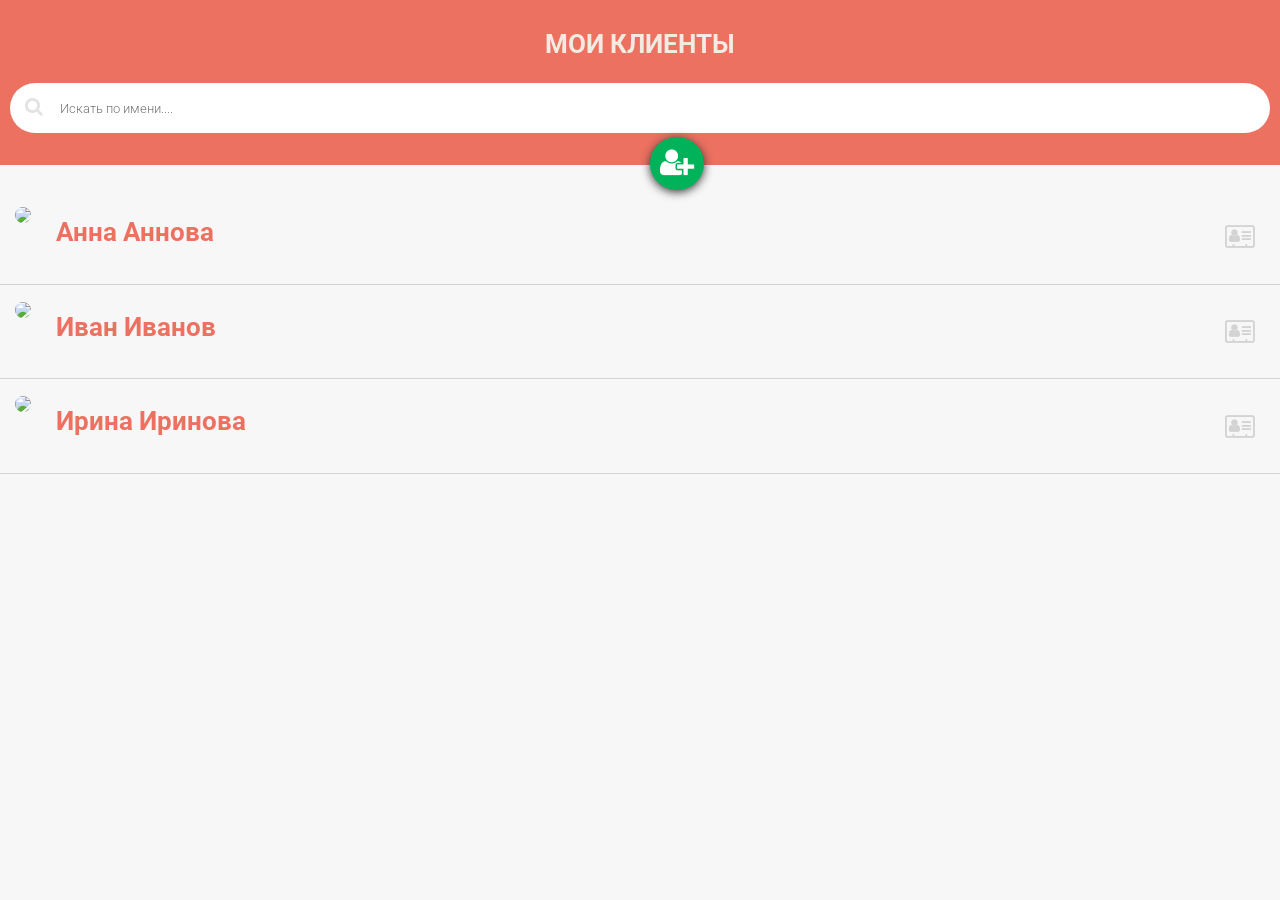
==== ankaclients/index.html @ d2917ece "loading anka app" ====
<!doctype html>
<html class="no-js">
  <head>
    <meta charset="utf-8">
    <title>Anka Clients App</title>

    <meta http-equiv="X-UA-Compatible" content="IE=edge">
    <meta name="description" content="">
    <meta name="viewport" content="width=device-width,initial-scale=1">
    <link href="https://maxcdn.bootstrapcdn.com/bootstrap/4.0.0-alpha.5/css/bootstrap-flex.min.css" rel="stylesheet">
    <link href="assets/css/style.min.css" rel="stylesheet">
    <link href="https://fonts.googleapis.com/css?family=Roboto" rel="stylesheet">
    <link rel="stylesheet" type="text/css" href="https://maxcdn.bootstrapcdn.com/font-awesome/4.7.0/css/font-awesome.min.css">
    <script src="assets/components/modernizr/modernizr.js"></script>

  </head>
  <body>

    <div class="app-wrapper" ng-app="AnkaApp">
        <div ng-view></div>
    </div>



    
    <script src="assets/components/jquery/jquery.min.js"></script>
    <script src="assets/components/angular/angular.min.js"></script>
    <script src="assets/components/angular/angular-route.min.js"></script>
    <script src="assets/js/scripts.js"></script>

    <!-- Google Analytics: change UA-XXXXX-X to be your site's ID. -->
    <script>
        (function(b,o,i,l,e,r){b.GoogleAnalyticsObject=l;b[l]||(b[l]=
        function(){(b[l].q=b[l].q||[]).push(arguments)});b[l].l=+new Date;
        e=o.createElement(i);r=o.getElementsByTagName(i)[0];
        e.src='//www.google-analytics.com/analytics.js';
        r.parentNode.insertBefore(e,r)}(window,document,'script','ga'));
        ga('create','UA-XXXXX-X');ga('send','pageview');
    </script>

  </body>
</html>
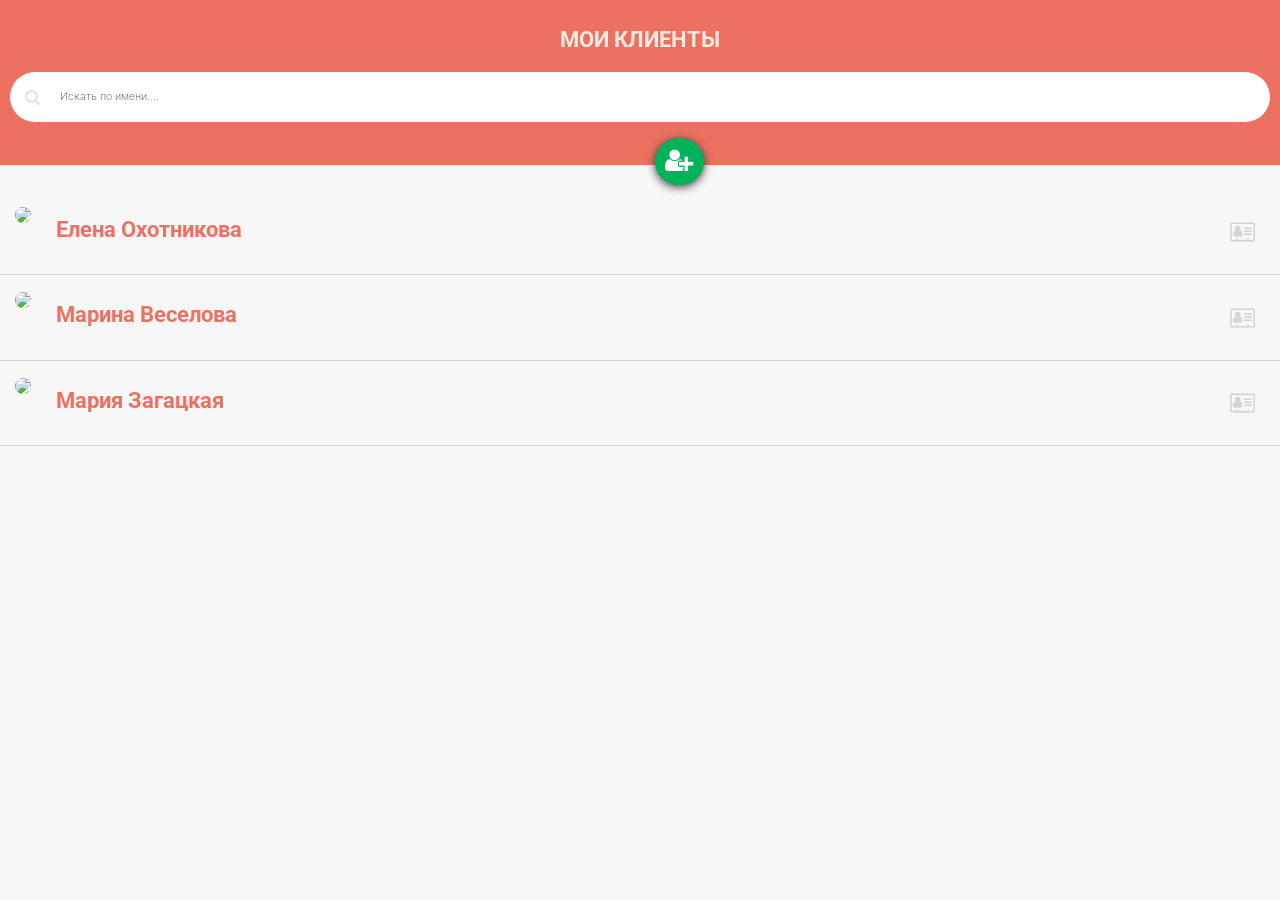
==== commit bc823a8a: "changes to ankaapp" ====
--- a/ankaclients/index.html
+++ b/ankaclients/index.html
@@ -11,7 +11,12 @@
     <link href="assets/css/style.min.css" rel="stylesheet">
     <link href="https://fonts.googleapis.com/css?family=Roboto" rel="stylesheet">
     <link rel="stylesheet" type="text/css" href="https://maxcdn.bootstrapcdn.com/font-awesome/4.7.0/css/font-awesome.min.css">
+    <link rel="stylesheet" type="text/css" href="assets/components/rzslider/rzslider.min.css">
     <script src="assets/components/modernizr/modernizr.js"></script>
+    <script src="assets/components/jquery/jquery.min.js"></script>
+    <script src="assets/components/angular/angular.min.js"></script>
+    <script src="assets/components/angular/angular-route.min.js"></script>
+    <script src="assets/components/rzslider/rzslider.js" type="text/javascript"></script>
 
   </head>
   <body>
@@ -19,13 +24,7 @@
     <div class="app-wrapper" ng-app="AnkaApp">
         <div ng-view></div>
     </div>
-
-
-
     
-    <script src="assets/components/jquery/jquery.min.js"></script>
-    <script src="assets/components/angular/angular.min.js"></script>
-    <script src="assets/components/angular/angular-route.min.js"></script>
     <script src="assets/js/scripts.js"></script>
 
     <!-- Google Analytics: change UA-XXXXX-X to be your site's ID. -->
--- a/ankaclients/assets/components/rzslider/rzslider.min.css
+++ b/ankaclients/assets/components/rzslider/rzslider.min.css
@@ -0,0 +1,2 @@
+/*! angularjs-slider - v6.4.0 -  (c) Rafal Zajac <rzajac@gmail.com>, Valentin Hervieu <valentin@hervieu.me>, Jussi Saarivirta <jusasi@gmail.com>, Angelin Sirbu <angelin.sirbu@gmail.com> -  https://github.com/angular-slider/angularjs-slider -  2017-08-18 */
+.rzslider{position:relative;display:inline-block;width:100%;height:4px;margin:35px 0 15px 0;vertical-align:middle;user-select:none}.rzslider.with-legend{margin-bottom:40px}.rzslider[disabled]{cursor:not-allowed}.rzslider[disabled] .rz-pointer{cursor:not-allowed;background-color:#d8e0f3}.rzslider[disabled] .rz-draggable{cursor:not-allowed}.rzslider[disabled] .rz-selection{background:#8b91a2}.rzslider[disabled] .rz-tick{cursor:not-allowed}.rzslider[disabled] .rz-tick.rz-selected{background:#8b91a2}.rzslider span{position:absolute;display:inline-block;white-space:nowrap}.rzslider .rz-base{width:100%;height:100%;padding:0}.rzslider .rz-bar-wrapper{left:0;z-index:1;width:100%;height:32px;padding-top:16px;margin-top:-16px;box-sizing:border-box}.rzslider .rz-draggable{cursor:move}.rzslider .rz-bar{left:0;z-index:1;width:100%;height:4px;background:#d8e0f3;-webkit-border-radius:2px;-moz-border-radius:2px;border-radius:2px}.rzslider .rz-bar-wrapper.rz-transparent .rz-bar{background:transparent}.rzslider .rz-bar-wrapper.rz-left-out-selection .rz-bar{background:#df002d}.rzslider .rz-bar-wrapper.rz-right-out-selection .rz-bar{background:#03a688}.rzslider .rz-selection{z-index:2;background:#0db9f0;-webkit-border-radius:2px;-moz-border-radius:2px;border-radius:2px}.rzslider .rz-pointer{top:-14px;z-index:3;width:32px;height:32px;cursor:pointer;background-color:#0db9f0;-webkit-border-radius:16px;-moz-border-radius:16px;border-radius:16px}.rzslider .rz-pointer:after{position:absolute;top:12px;left:12px;width:8px;height:8px;background:#fff;-webkit-border-radius:4px;-moz-border-radius:4px;border-radius:4px;content:''}.rzslider .rz-pointer:hover:after{background-color:#fff}.rzslider .rz-pointer.rz-active{z-index:4}.rzslider .rz-pointer.rz-active:after{background-color:#451aff}.rzslider .rz-bubble{bottom:16px;padding:1px 3px;color:#55637d;cursor:default}.rzslider .rz-bubble.rz-limit{color:#55637d}.rzslider .rz-ticks{position:absolute;top:-3px;left:0;z-index:1;width:100%;height:0;margin:0;list-style:none;box-sizing:border-box}.rzslider .rz-ticks-values-under .rz-tick-value{top:auto;bottom:-32px}.rzslider .rz-tick{position:absolute;top:0;left:0;width:10px;height:10px;margin-left:11px;text-align:center;cursor:pointer;background:#d8e0f3;border-radius:50%}.rzslider .rz-tick.rz-selected{background:#0db9f0}.rzslider .rz-tick-value{position:absolute;top:-30px;transform:translate(-50%,0)}.rzslider .rz-tick-legend{position:absolute;top:24px;max-width:50px;white-space:normal;transform:translate(-50%,0)}.rzslider.rz-vertical{position:relative;width:4px;height:100%;padding:0;margin:0 20px;vertical-align:baseline}.rzslider.rz-vertical .rz-base{width:100%;height:100%;padding:0}.rzslider.rz-vertical .rz-bar-wrapper{top:auto;left:0;width:32px;height:100%;padding:0 0 0 16px;margin:0 0 0 -16px}.rzslider.rz-vertical .rz-bar{bottom:0;left:auto;width:4px;height:100%}.rzslider.rz-vertical .rz-pointer{top:auto;bottom:0;left:-14px!important}.rzslider.rz-vertical .rz-bubble{bottom:0;left:16px!important;margin-left:3px}.rzslider.rz-vertical .rz-ticks{top:0;left:-3px;z-index:1;width:0;height:100%}.rzslider.rz-vertical .rz-tick{margin-top:11px;margin-left:auto;vertical-align:middle}.rzslider.rz-vertical .rz-tick-value{top:auto;left:24px;transform:translate(0,-28%)}.rzslider.rz-vertical .rz-tick-legend{top:auto;right:24px;max-width:none;white-space:nowrap;transform:translate(0,-28%)}.rzslider.rz-vertical .rz-ticks-values-under .rz-tick-value{right:24px;bottom:auto;left:auto}
